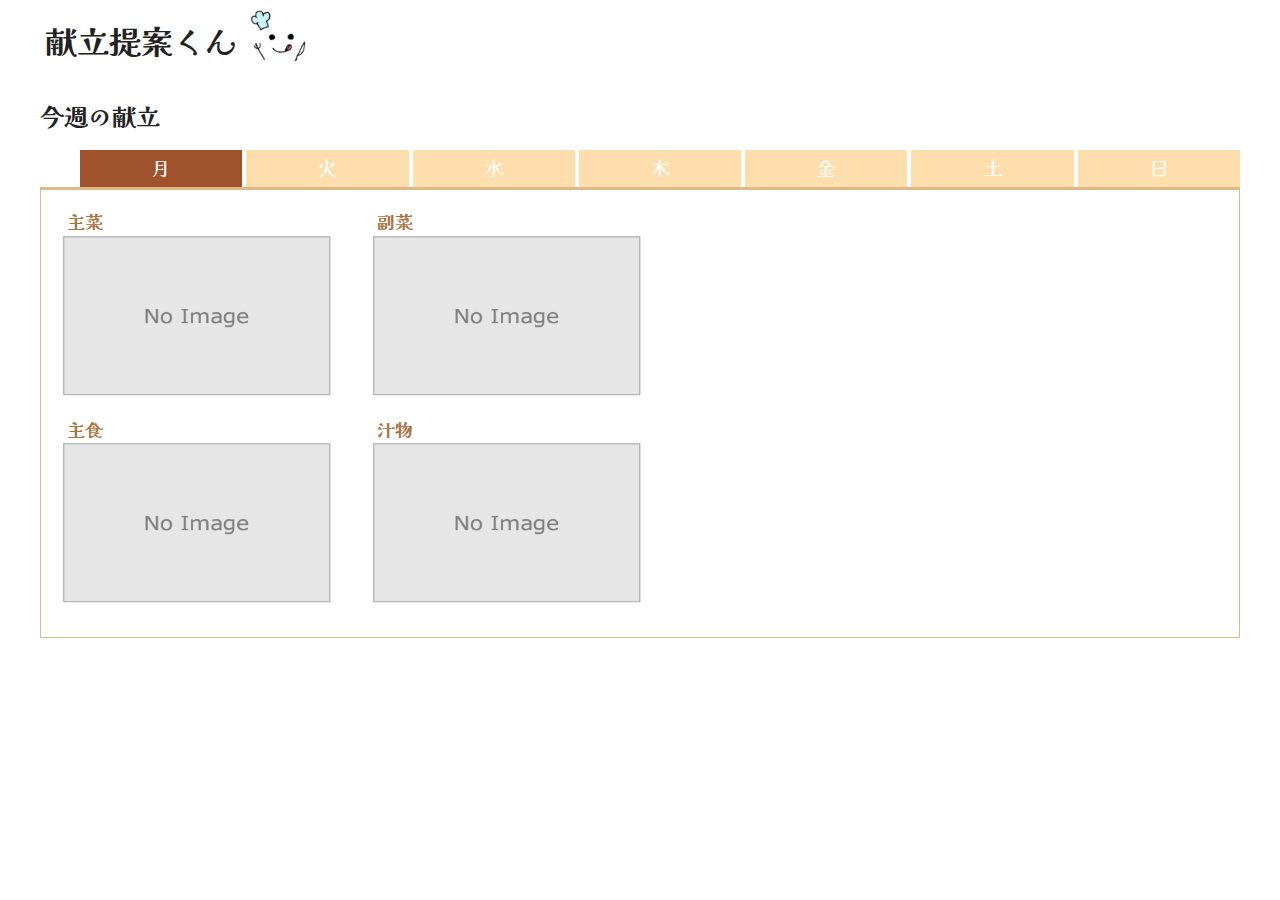
==== kondate_result.html @ a936bcb6 "$ git commit -m"課題着手時ファイル"" ====
<!DOCTYPE html>
<html>

<head>
    <meta charset="utf-8">
    <meta name="viewport" content="width=device-width">
    <script src="js/jquery-2.1.3.min.js"></script>
    <link rel="preconnect" href="https://fonts.googleapis.com">
    <link rel="preconnect" href="https://fonts.gstatic.com" crossorigin>
    <link href="https://fonts.googleapis.com/css2?family=Kaisei+Decol&family=Open+Sans:wght@400;700&display=swap" rel="stylesheet">
    <link rel="stylesheet" href="css/style.css">
    <title>献立提案</title>
</head>

<body>
    <header>
        <div class="header">
            <h1>献立提案くん</h1>
            <img src="img/献立提案くん画像.PNG" alt="献立提案くんアイコン" width="80" height="60">
        </div>
    </header>

    <main>
    
    <h2>今週の献立</h2>
    <div class="wrap-tab">
        <ul id="tab_resultDay" class="resultDay">
            <li class="active">月</li>
            <li>火</li>
            <li>水</li>
            <li>木</li>
            <li>金</li>
            <li>土</li>
            <li>日</li>
        </ul>
    
        <div class="wrap-tab-content">
            <!-- 月曜日の献立 -->
            <div class="tab-content active">
            <section id="result">
                <div class="container">
                    <div class="result__item">
                        <p class="result__item-text">主菜</p>
                        <img src="img/NoImage.png" id="result__thumbnail-mainDish_0" class="result__title-image">
                        <p id="result__title-mainDish_0" class="result__title-text"></p>
                    </div>
                    <div class="result__item">
                        <p class="result__item-text">副菜</p>
                        <img src="img/NoImage.png"  id="result__thumbnail-sideDish_0" class="result__title-image">
                        <p id="result__title-sideDish_0" class="result__title-text"></p>
                    </div>
                    <div class="result__item">
                        <p class="result__item-text">主食</p>
                        <img src="img/NoImage.png"  id="result__thumbnail-stapleFood_0"
                        class="result__title-image">
                        <p id="result__title-stapleFood_0" class="result__title-text"></p>
                    </div>
                    <div class="result__item">
                        <p class="result__item-text">汁物</p>
                        <img src="img/NoImage.png"  id="result__thumbnail-soup_0" class="result__title-image">
                        <p id="result__title-soup_0" class="result__title-text"></p>
                    </div>
                </div>
            </section>
            </div>

            <div class="tab-content">
            <!-- 火曜日の献立 -->
            <section id="result">
                <div class="container">
                    <div class="result__item">
                        <p class="result__item-text">主菜</p>
                        <img src="img/NoImage.png"  id="result__thumbnail-mainDish_1" class="result__title-image">
                        <p id="result__title-mainDish_1" class="result__title-text"></p>
                    </div>
                    <div class="result__item">
                        <p class="result__item-text">副菜</p>
                        <img src="img/NoImage.png"  id="result__thumbnail-sideDish_1" class="result__title-image">
                        <p id="result__title-sideDish_1" class="result__title-text"></p>
                    </div>
                    <div class="result__item">
                        <p class="result__item-text">主食</p>
                        <img src="img/NoImage.png"  id="result__thumbnail-stapleFood_1" class="result__title-image">
                        <p id="result__title-stapleFood_1" class="result__title-text"></p>
                    </div>
                    <div class="result__item">
                        <p class="result__item-text">汁物</p>
                        <img src="img/NoImage.png"  id="result__thumbnail-soup_1" class="result__title-image">
                        <p id="result__title-soup_1" class="result__title-text"></p>
                    </div>
                </div>
            </section>
            </div>
            
            <div class="tab-content">
            <!-- 水曜日の献立 -->
            <section id="result">
                <div class="container">
                    <div class="result__item">
                        <p class="result__item-text">主菜</p>
                        <img src="img/NoImage.png"  id="result__thumbnail-mainDish_2" class="result__title-image">
                        <p id="result__title-mainDish_2" class="result__title-text"></p>
                    </div>
                    <div class="result__item">
                        <p class="result__item-text">副菜</p>
                        <img src="img/NoImage.png"  id="result__thumbnail-sideDish_2" class="result__title-image">
                        <p id="result__title-sideDish_2" class="result__title-text"></p>
                    </div>
                    <div class="result__item">
                        <p class="result__item-text">主食</p>
                        <img src="img/NoImage.png"  id="result__thumbnail-stapleFood_2" class="result__title-image">
                        <p id="result__title-stapleFood_2" class="result__title-text"></p>
                    </div>
                    <div class="result__item">
                        <p class="result__item-text">汁物</p>
                        <img src="img/NoImage.png"  id="result__thumbnail-soup_2" class="result__title-image">
                        <p id="result__title-soup_2" class="result__title-text"></p>
                    </div>
                </div>
            </section>
            </div>
            
            <div class="tab-content">
            <!-- 木曜日の献立 -->
            <section id="result">
                <div class="container">
                    <div class="result__item">
                        <p class="result__item-text">主菜</p>
                        <img src="img/NoImage.png"  id="result__thumbnail-mainDish_3" class="result__title-image">
                        <p id="result__title-mainDish_3" class="result__title-text"></p>
                    </div>
                    <div class="result__item">
                        <p class="result__item-text">副菜</p>
                        <img src="img/NoImage.png"  id="result__thumbnail-sideDish_3" class="result__title-image">
                        <p id="result__title-sideDish_3" class="result__title-text"></p>
                    </div>
                    <div class="result__item">
                        <p class="result__item-text">主食</p>
                        <img src="img/NoImage.png"  id="result__thumbnail-stapleFood_3" class="result__title-image">
                        <p id="result__title-stapleFood_3" class="result__title-text"></p>
                    </div>
                    <div class="result__item">
                        <p class="result__item-text">汁物</p>
                        <img src="img/NoImage.png"  id="result__thumbnail-soup_3" class="result__title-image">
                        <p id="result__title-soup_3" class="result__title-text"></p>
                    </div>
                </div>
            </section>
            </div>

            <div class="tab-content">
            <!-- 金曜日の献立 -->
            <section id="result">
                <div class="container">
                    <div class="result__item">
                        <p class="result__item-text">主菜</p>
                        <img src="img/NoImage.png" id="result__thumbnail-mainDish_4" class="result__title-image">
                        <p id="result__title-mainDish_4" class="result__title-text"></p>
                    </div>
                    <div class="result__item">
                        <p class="result__item-text">副菜</p>
                        <img src="img/NoImage.png" id="result__thumbnail-sideDish_4" class="result__title-image">
                        <p id="result__title-sideDish_4" class="result__title-text"></p>
                    </div>
                    <div class="result__item">
                        <p class="result__item-text">主食</p>
                        <img src="img/NoImage.png" id="result__thumbnail-stapleFood_4" class="result__title-image">
                        <p id="result__title-stapleFood_4" class="result__title-text"></p>
                    </div>
                    <div class="result__item">
                        <p class="result__item-text">汁物</p>
                        <img src="img/NoImage.png" id="result__thumbnail-soup_4" class="result__title-image">
                        <p id="result__title-soup_4" class="result__title-text"></p>
                    </div>
                </div>
            </section>
            </div>
        
            <div class="tab-content">
            <!-- 土曜日の献立 -->
            <section id="result">
                <div class="container">
                    <div class="result__item">
                        <p class="result__item-text">主菜</p>
                        <img src="img/NoImage.png" id="result__thumbnail-mainDish_5" class="result__title-image">
                        <p id="result__title-mainDish_5" class="result__title-text"></p>
                    </div>
                    <div class="result__item">
                        <p class="result__item-text">副菜</p>
                        <img src="img/NoImage.png" id="result__thumbnail-sideDish_5" class="result__title-image">
                        <p id="result__title-sideDish_5" class="result__title-text"></p>
                    </div>
                    <div class="result__item">
                        <p class="result__item-text">主食</p>
                        <img src="img/NoImage.png" id="result__thumbnail-stapleFood_5" class="result__title-image">
                        <p id="result__title-stapleFood_5" class="result__title-text"></p>
                    </div>
                    <div class="result__item">
                        <p class="result__item-text">汁物</p>
                        <img src="img/NoImage.png" id="result__thumbnail-soup_5" class="result__title-image">
                        <p id="result__title-soup_5" class="result__title-text"></p>
                    </div>
                </div>
            </section>
            </div>

            <div class="tab-content">
            <!-- 日曜日の献立 -->
            <section id="result">
                <div class="container">
                    <div class="result__item">
                        <p class="result__item-text">主菜</p>
                        <img src="img/NoImage.png" id="result__thumbnail-mainDish_6" class="result__title-image">
                        <p id="result__title-mainDish_6" class="result__title-text"></p>
                    </div>
                    <div class="result__item">
                        <p class="result__item-text">副菜</p>
                        <img src="img/NoImage.png" id="result__thumbnail-sideDish_6" class="result__title-image">
                        <p id="result__title-sideDish_6" class="result__title-text"></p>
                    </div>
                    <div class="result__item">
                        <p class="result__item-text">主食</p>
                        <img src="img/NoImage.png" id="result__thumbnail-stapleFood_6" class="result__title-image">
                        <p id="result__title-stapleFood_6" class="result__title-text"></p>
                    </div>
                    <div class="result__item">
                        <p class="result__item-text">汁物</p>
                        <img src="img/NoImage.png" id="result__thumbnail-soup_6" class="result__title-image">
                        <p id="result__title-soup_6" class="result__title-text"></p>
                    </div>
                </div>
            </section>
            </div>
        </div>
    </div>
    </main>

    <footer></footer>
    <!-- 必ずjqueryが先 -->
    <script src="https://ajax.googleapis.com/ajax/libs/jquery/3.6.0/jquery.min.js"></script>
    <script src="js/kondate_result.js"></script>
</body>

</html>
---- css/style.css ----
/* ここから下に記載していく */
@charset "utf-8";
html{
    font-size: 62.5%;
    /* scroll-padding: 20px; */
}

body{
    color: #222222;
    font-family: 'Kaisei Decol', serif;
    font-size: 1.6rem;
    width: 1200px;
    margin:auto;
    line-height: 180%;
}

/* header */
.header{
    display: flex;
    gap: 0px 5px;
    padding: 5px;
}

/* 曜日選択 */
.selectDay-wrapper{
    width: 30%; 
    display: flex;
    justify-content: space-between;
}
.selectDay >p{
    width: 40px;
    height: 40px;
    background-color: #ffe4c4;
    border-radius: 50%;
    color: #a0522d;
    font-size: 2.0rem;
    text-align: center;
    line-height: 200%;
    transition: .1s;
}
.selectDay .active{
    background-color: #a0522d;
    color: #fff;
    transition: .1s;
}   

/* タブ */
.wrap-tab{
  overflow: hidden;
}

.resultDay{
  display: flex;
  margin: 0 -2px;
  border-bottom: 3px solid #deb887;
}
.resultDay > li{
  display: block;
  padding: 0.2em 1em;
  margin: 0 2px;
  width: 100%;
  color: #fff;
  text-align: center;
  background: #ffdead;
  box-sizing: border-box;
  cursor: pointer;
  font-size: 2.0rem;
}

.resultDay .active{
  background: #a0522d;
}

.tab-content{
  display: none;
  padding: 1em;
  border-bottom: 1px solid #deb887;
  border-left: 1px solid #deb887;
  border-right: 1px solid #deb887;
}
.tab-content.active{
  display: block;
}


/* input */
.btn_input{
    font-size: 1.8rem;
    font-weight: bold;
    color: bisque;
    text-shadow:1px 1px 0 #A97443, -1px -1px 0 #A97443,
              -1px 1px 0 #A97443, 1px -1px 0 #A97443,
              0px 1px 0 #A97443,  0-1px 0 #A97443,
              -1px 0 0 #A97443, 1px 0 0 #A97443;
    position: relative;
}
.btn{
    width: 200px;
}    
.btn_wrapper{
    position: absolute;
    top: 28%;
    left: 9%;
    transform: translate3d(-50%,-50%,0);
    letter-spacing: 0.1em;
    white-space: nowrap;
    font-size: 3.5rem;
}

/* result */
.section__title-text{
    font-size: 1.8rem;
    font-weight: bold;
}
.result__item{
    width: 300px;
    padding: 1px 5px;
    font-size: 1.8rem;
    font-weight: bold;
}
.container{
    display: flex;
    flex-wrap: wrap;
    padding: 0px 0px;
    width: 620px;
}
.result__title-image{
    width: 270px;
    height: 160px;
}
.result__item-text{
    padding: 0px 5px;
    margin: auto;
    color: #A97443;
}
.result__title-text{
    padding: 5px;
    margin: auto;
    font-weight: bold;
    font-size: 2.0rem;
}
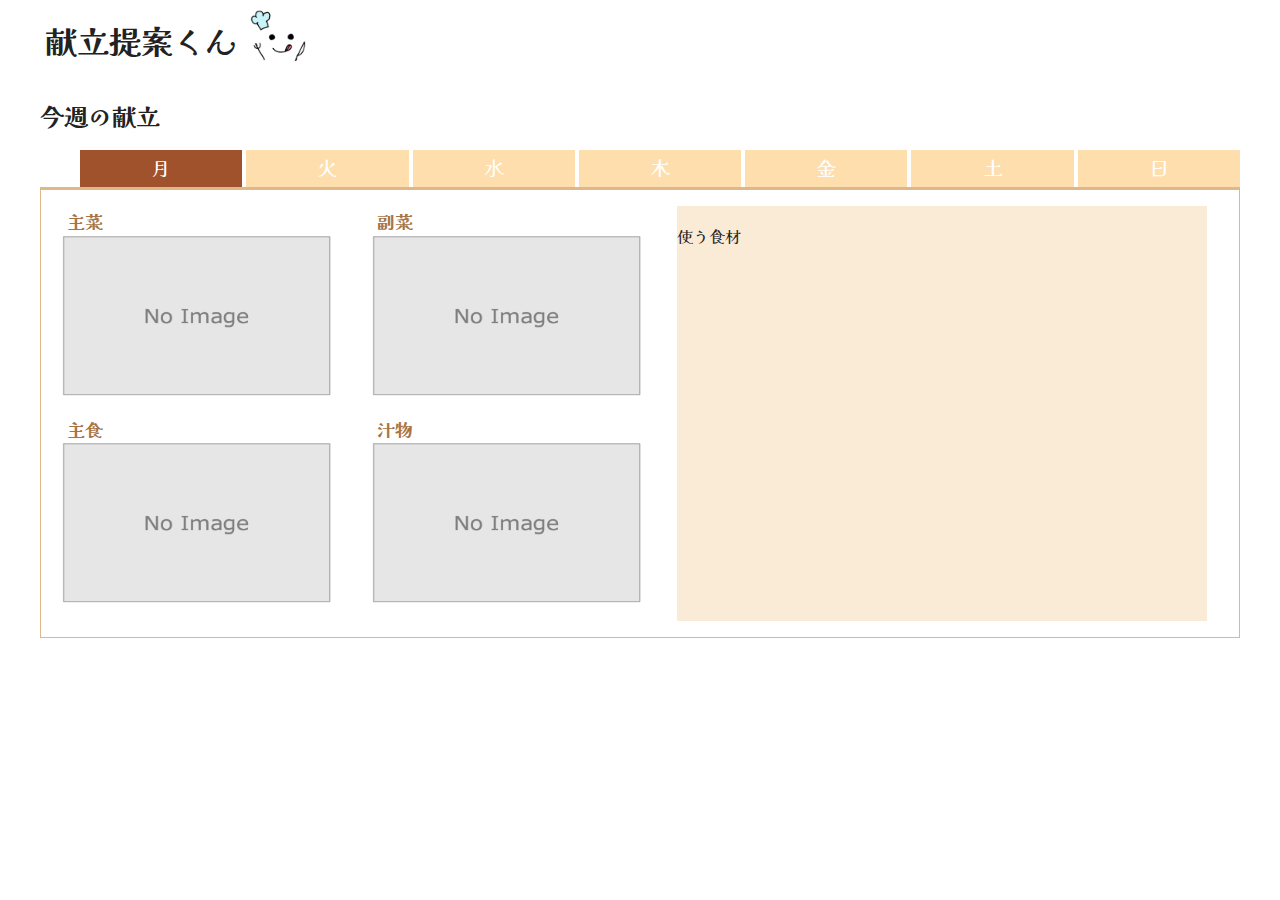
==== commit 6b2d0774: "基本機能回収版" ====
--- a/kondate_result.html
+++ b/kondate_result.html
@@ -35,198 +35,35 @@
         </ul>
     
         <div class="wrap-tab-content">
-            <!-- 月曜日の献立 -->
+            <!-- 各曜日の献立 -->
             <div class="tab-content active">
             <section id="result">
-                <div class="container">
-                    <div class="result__item">
-                        <p class="result__item-text">主菜</p>
-                        <img src="img/NoImage.png" id="result__thumbnail-mainDish_0" class="result__title-image">
-                        <p id="result__title-mainDish_0" class="result__title-text"></p>
+                <div class="wrapper">
+                    <div class="container">
+                        <div class="result__item">
+                            <p class="result__item-text">主菜</p>
+                            <img src="img/mainDish-0.png" id="result__img_mainDish" class="result__title-image">
+                            <p id="result__title_mainDish" class="result__title-text"></p>
+                        </div>
+                        <div class="result__item">
+                            <p class="result__item-text">副菜</p>
+                            <img src="img/sideDish-0.png"  id="result__img_sideDish" class="result__title-image">
+                            <p id="result__title_sideDish" class="result__title-text"></p>
+                        </div>
+                        <div class="result__item">
+                            <p class="result__item-text">主食</p>
+                            <img src="img/stapleFood-0.png"  id="result__img_stapleFood"
+                            class="result__title-image">
+                            <p id="result__title_stapleFood" class="result__title-text"></p>
+                        </div>
+                        <div class="result__item">
+                            <p class="result__item-text">汁物</p>
+                            <img src="img/soup-0.png"  id="result__img_soup" class="result__title-image">
+                            <p id="result__title_soup" class="result__title-text"></p>
+                        </div>
                     </div>
-                    <div class="result__item">
-                        <p class="result__item-text">副菜</p>
-                        <img src="img/NoImage.png"  id="result__thumbnail-sideDish_0" class="result__title-image">
-                        <p id="result__title-sideDish_0" class="result__title-text"></p>
-                    </div>
-                    <div class="result__item">
-                        <p class="result__item-text">主食</p>
-                        <img src="img/NoImage.png"  id="result__thumbnail-stapleFood_0"
-                        class="result__title-image">
-                        <p id="result__title-stapleFood_0" class="result__title-text"></p>
-                    </div>
-                    <div class="result__item">
-                        <p class="result__item-text">汁物</p>
-                        <img src="img/NoImage.png"  id="result__thumbnail-soup_0" class="result__title-image">
-                        <p id="result__title-soup_0" class="result__title-text"></p>
-                    </div>
-                </div>
-            </section>
-            </div>
-
-            <div class="tab-content">
-            <!-- 火曜日の献立 -->
-            <section id="result">
-                <div class="container">
-                    <div class="result__item">
-                        <p class="result__item-text">主菜</p>
-                        <img src="img/NoImage.png"  id="result__thumbnail-mainDish_1" class="result__title-image">
-                        <p id="result__title-mainDish_1" class="result__title-text"></p>
-                    </div>
-                    <div class="result__item">
-                        <p class="result__item-text">副菜</p>
-                        <img src="img/NoImage.png"  id="result__thumbnail-sideDish_1" class="result__title-image">
-                        <p id="result__title-sideDish_1" class="result__title-text"></p>
-                    </div>
-                    <div class="result__item">
-                        <p class="result__item-text">主食</p>
-                        <img src="img/NoImage.png"  id="result__thumbnail-stapleFood_1" class="result__title-image">
-                        <p id="result__title-stapleFood_1" class="result__title-text"></p>
-                    </div>
-                    <div class="result__item">
-                        <p class="result__item-text">汁物</p>
-                        <img src="img/NoImage.png"  id="result__thumbnail-soup_1" class="result__title-image">
-                        <p id="result__title-soup_1" class="result__title-text"></p>
-                    </div>
-                </div>
-            </section>
-            </div>
-            
-            <div class="tab-content">
-            <!-- 水曜日の献立 -->
-            <section id="result">
-                <div class="container">
-                    <div class="result__item">
-                        <p class="result__item-text">主菜</p>
-                        <img src="img/NoImage.png"  id="result__thumbnail-mainDish_2" class="result__title-image">
-                        <p id="result__title-mainDish_2" class="result__title-text"></p>
-                    </div>
-                    <div class="result__item">
-                        <p class="result__item-text">副菜</p>
-                        <img src="img/NoImage.png"  id="result__thumbnail-sideDish_2" class="result__title-image">
-                        <p id="result__title-sideDish_2" class="result__title-text"></p>
-                    </div>
-                    <div class="result__item">
-                        <p class="result__item-text">主食</p>
-                        <img src="img/NoImage.png"  id="result__thumbnail-stapleFood_2" class="result__title-image">
-                        <p id="result__title-stapleFood_2" class="result__title-text"></p>
-                    </div>
-                    <div class="result__item">
-                        <p class="result__item-text">汁物</p>
-                        <img src="img/NoImage.png"  id="result__thumbnail-soup_2" class="result__title-image">
-                        <p id="result__title-soup_2" class="result__title-text"></p>
-                    </div>
-                </div>
-            </section>
-            </div>
-            
-            <div class="tab-content">
-            <!-- 木曜日の献立 -->
-            <section id="result">
-                <div class="container">
-                    <div class="result__item">
-                        <p class="result__item-text">主菜</p>
-                        <img src="img/NoImage.png"  id="result__thumbnail-mainDish_3" class="result__title-image">
-                        <p id="result__title-mainDish_3" class="result__title-text"></p>
-                    </div>
-                    <div class="result__item">
-                        <p class="result__item-text">副菜</p>
-                        <img src="img/NoImage.png"  id="result__thumbnail-sideDish_3" class="result__title-image">
-                        <p id="result__title-sideDish_3" class="result__title-text"></p>
-                    </div>
-                    <div class="result__item">
-                        <p class="result__item-text">主食</p>
-                        <img src="img/NoImage.png"  id="result__thumbnail-stapleFood_3" class="result__title-image">
-                        <p id="result__title-stapleFood_3" class="result__title-text"></p>
-                    </div>
-                    <div class="result__item">
-                        <p class="result__item-text">汁物</p>
-                        <img src="img/NoImage.png"  id="result__thumbnail-soup_3" class="result__title-image">
-                        <p id="result__title-soup_3" class="result__title-text"></p>
-                    </div>
-                </div>
-            </section>
-            </div>
-
-            <div class="tab-content">
-            <!-- 金曜日の献立 -->
-            <section id="result">
-                <div class="container">
-                    <div class="result__item">
-                        <p class="result__item-text">主菜</p>
-                        <img src="img/NoImage.png" id="result__thumbnail-mainDish_4" class="result__title-image">
-                        <p id="result__title-mainDish_4" class="result__title-text"></p>
-                    </div>
-                    <div class="result__item">
-                        <p class="result__item-text">副菜</p>
-                        <img src="img/NoImage.png" id="result__thumbnail-sideDish_4" class="result__title-image">
-                        <p id="result__title-sideDish_4" class="result__title-text"></p>
-                    </div>
-                    <div class="result__item">
-                        <p class="result__item-text">主食</p>
-                        <img src="img/NoImage.png" id="result__thumbnail-stapleFood_4" class="result__title-image">
-                        <p id="result__title-stapleFood_4" class="result__title-text"></p>
-                    </div>
-                    <div class="result__item">
-                        <p class="result__item-text">汁物</p>
-                        <img src="img/NoImage.png" id="result__thumbnail-soup_4" class="result__title-image">
-                        <p id="result__title-soup_4" class="result__title-text"></p>
-                    </div>
-                </div>
-            </section>
-            </div>
-        
-            <div class="tab-content">
-            <!-- 土曜日の献立 -->
-            <section id="result">
-                <div class="container">
-                    <div class="result__item">
-                        <p class="result__item-text">主菜</p>
-                        <img src="img/NoImage.png" id="result__thumbnail-mainDish_5" class="result__title-image">
-                        <p id="result__title-mainDish_5" class="result__title-text"></p>
-                    </div>
-                    <div class="result__item">
-                        <p class="result__item-text">副菜</p>
-                        <img src="img/NoImage.png" id="result__thumbnail-sideDish_5" class="result__title-image">
-                        <p id="result__title-sideDish_5" class="result__title-text"></p>
-                    </div>
-                    <div class="result__item">
-                        <p class="result__item-text">主食</p>
-                        <img src="img/NoImage.png" id="result__thumbnail-stapleFood_5" class="result__title-image">
-                        <p id="result__title-stapleFood_5" class="result__title-text"></p>
-                    </div>
-                    <div class="result__item">
-                        <p class="result__item-text">汁物</p>
-                        <img src="img/NoImage.png" id="result__thumbnail-soup_5" class="result__title-image">
-                        <p id="result__title-soup_5" class="result__title-text"></p>
-                    </div>
-                </div>
-            </section>
-            </div>
-
-            <div class="tab-content">
-            <!-- 日曜日の献立 -->
-            <section id="result">
-                <div class="container">
-                    <div class="result__item">
-                        <p class="result__item-text">主菜</p>
-                        <img src="img/NoImage.png" id="result__thumbnail-mainDish_6" class="result__title-image">
-                        <p id="result__title-mainDish_6" class="result__title-text"></p>
-                    </div>
-                    <div class="result__item">
-                        <p class="result__item-text">副菜</p>
-                        <img src="img/NoImage.png" id="result__thumbnail-sideDish_6" class="result__title-image">
-                        <p id="result__title-sideDish_6" class="result__title-text"></p>
-                    </div>
-                    <div class="result__item">
-                        <p class="result__item-text">主食</p>
-                        <img src="img/NoImage.png" id="result__thumbnail-stapleFood_6" class="result__title-image">
-                        <p id="result__title-stapleFood_6" class="result__title-text"></p>
-                    </div>
-                    <div class="result__item">
-                        <p class="result__item-text">汁物</p>
-                        <img src="img/NoImage.png" id="result__thumbnail-soup_6" class="result__title-image">
-                        <p id="result__title-soup_6" class="result__title-text"></p>
+                    <div class="container__Ingredient">
+                        <p>使う食材</p>
                     </div>
                 </div>
             </section>
--- a/css/style.css
+++ b/css/style.css
@@ -2,7 +2,6 @@
 @charset "utf-8";
 html{
     font-size: 62.5%;
-    /* scroll-padding: 20px; */
 }
 
 body{
@@ -118,6 +117,10 @@
     font-size: 1.8rem;
     font-weight: bold;
 }
+.wrapper{
+    display: flex;
+    flex-wrap: wrap;
+}
 .container{
     display: flex;
     flex-wrap: wrap;
@@ -139,4 +142,8 @@
     font-weight: bold;
     font-size: 2.0rem;
 }
+.container__Ingredient{
+    background-color: #faebd7;
+    width: 530px;
+}
 
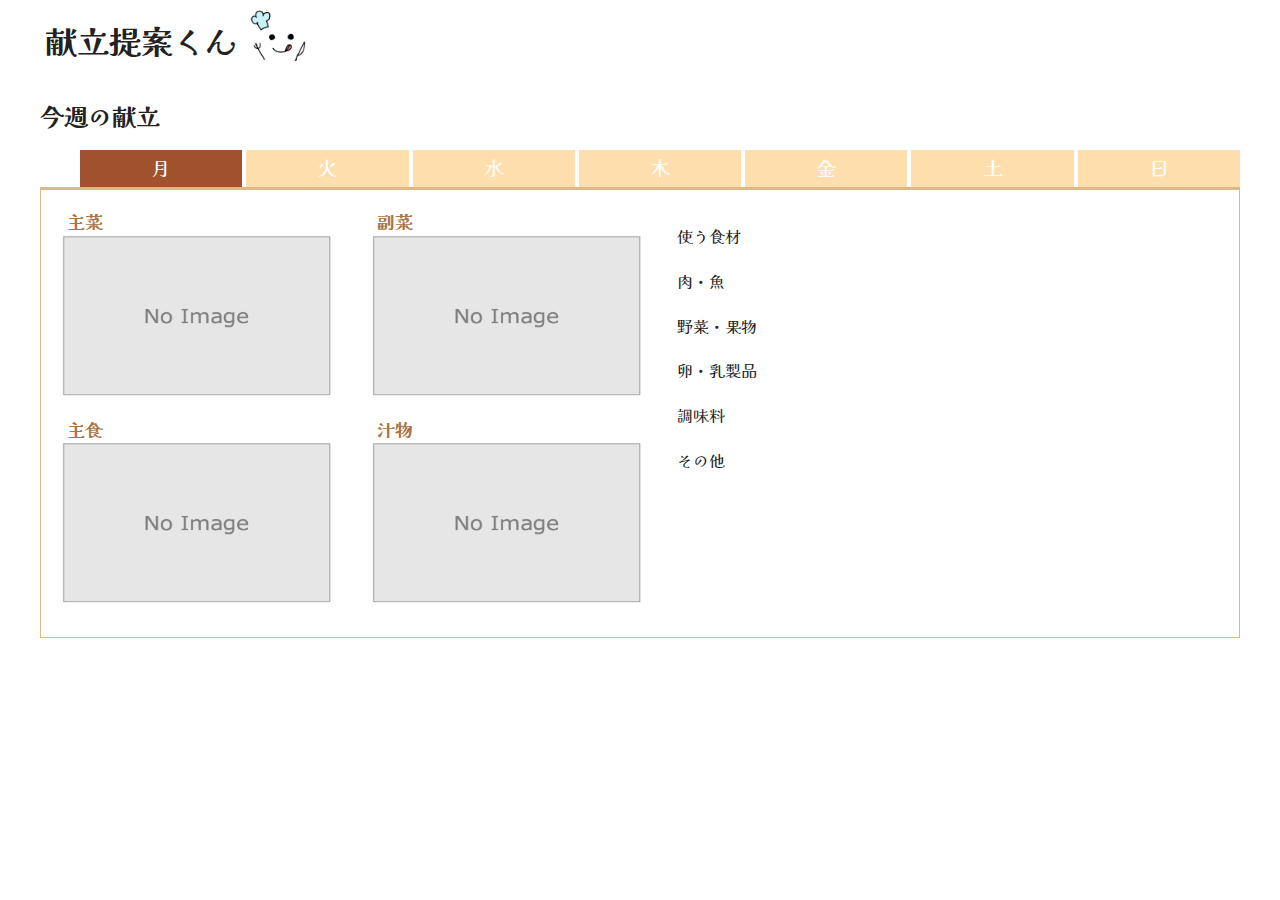
==== commit c5a8592b: "third commit" ====
--- a/kondate_result.html
+++ b/kondate_result.html
@@ -62,8 +62,13 @@
                             <p id="result__title_soup" class="result__title-text"></p>
                         </div>
                     </div>
-                    <div class="container__Ingredient">
+                    <div class="container__ingredient">
                         <p>使う食材</p>
+                        <p>肉・魚</p> <!--meatandfish-->
+                        <p>野菜・果物</p> <!--veg-->
+                        <p>卵・乳製品</p> <!--dairyandmilk-->
+                        <p>調味料</p> <!--spice-->
+                        <p>その他</p> <!--other-->
                     </div>
                 </div>
             </section>
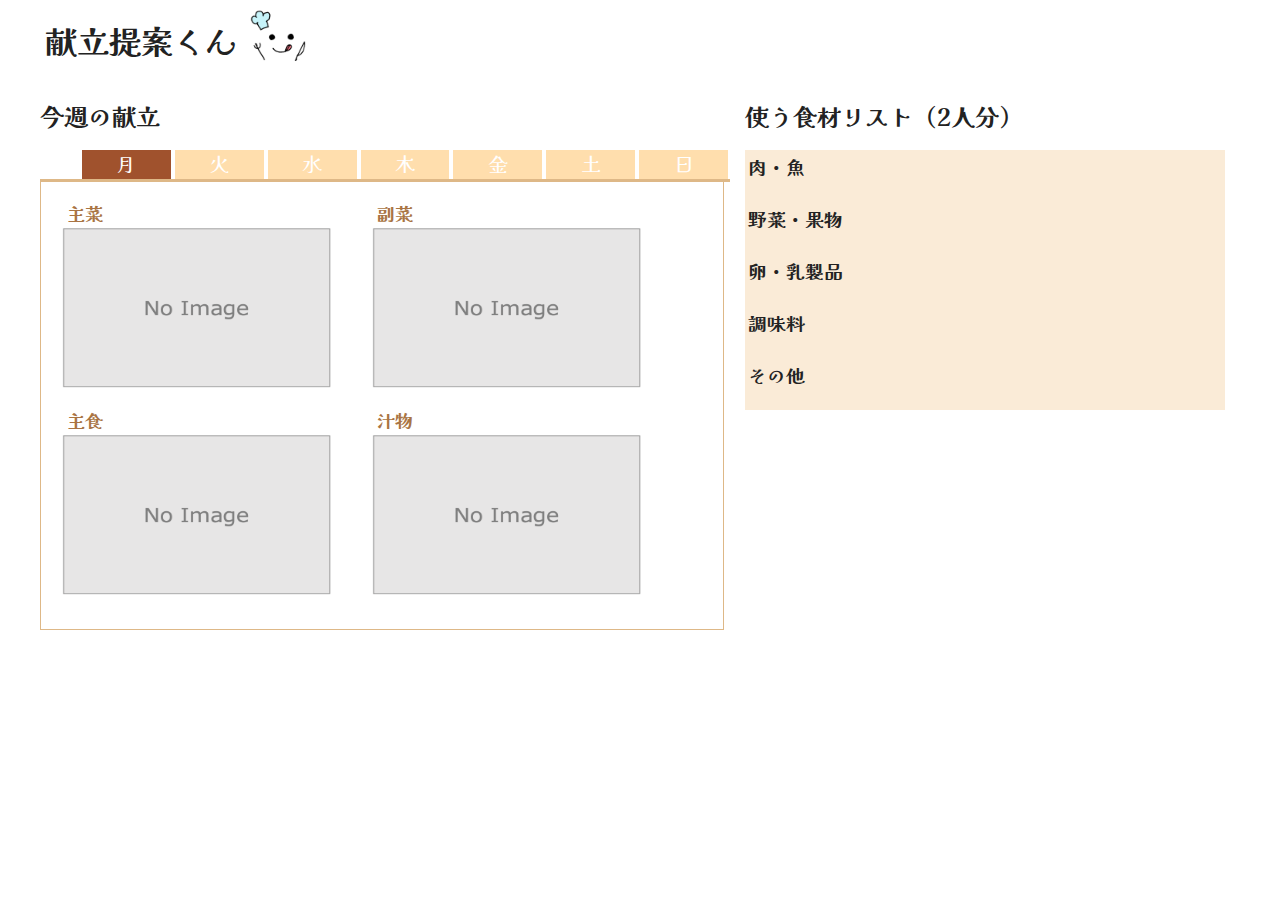
==== commit 36a925ba: "課題提出版" ====
--- a/kondate_result.html
+++ b/kondate_result.html
@@ -21,57 +21,67 @@
     </header>
 
     <main>
+
     
-    <h2>今週の献立</h2>
-    <div class="wrap-tab">
-        <ul id="tab_resultDay" class="resultDay">
-            <li class="active">月</li>
-            <li>火</li>
-            <li>水</li>
-            <li>木</li>
-            <li>金</li>
-            <li>土</li>
-            <li>日</li>
-        </ul>
-    
-        <div class="wrap-tab-content">
-            <!-- 各曜日の献立 -->
-            <div class="tab-content active">
-            <section id="result">
-                <div class="wrapper">
-                    <div class="container">
-                        <div class="result__item">
-                            <p class="result__item-text">主菜</p>
-                            <img src="img/mainDish-0.png" id="result__img_mainDish" class="result__title-image">
-                            <p id="result__title_mainDish" class="result__title-text"></p>
-                        </div>
-                        <div class="result__item">
-                            <p class="result__item-text">副菜</p>
-                            <img src="img/sideDish-0.png"  id="result__img_sideDish" class="result__title-image">
-                            <p id="result__title_sideDish" class="result__title-text"></p>
-                        </div>
-                        <div class="result__item">
-                            <p class="result__item-text">主食</p>
-                            <img src="img/stapleFood-0.png"  id="result__img_stapleFood"
-                            class="result__title-image">
-                            <p id="result__title_stapleFood" class="result__title-text"></p>
-                        </div>
-                        <div class="result__item">
-                            <p class="result__item-text">汁物</p>
-                            <img src="img/soup-0.png"  id="result__img_soup" class="result__title-image">
-                            <p id="result__title_soup" class="result__title-text"></p>
-                        </div>
+    <div class="all-wrapper">
+        <div class="unit_kondate">    
+            <h2 class="title_kondate">今週の献立</h2>
+            <div class="wrap-tab">
+                <ul id="tab_resultDay" class="resultDay">
+                    <li class="active">月</li>
+                    <li>火</li>
+                    <li>水</li>
+                    <li>木</li>
+                    <li>金</li>
+                    <li>土</li>
+                    <li>日</li>
+                </ul>
+                
+                <!-- 各曜日の献立 -->
+                <div class="tab-content active">
+                <section id="result">
+                    <div class="wrapper">
+                        <div class="container">
+                            <div class="result__item">
+                                <p class="result__item-text">主菜</p>
+                                <img src="img/mainDish-0.png" id="result__img_mainDish" class="result__title-image">
+                                <p id="result__title_mainDish" class="result__title-text"></p>
+                            </div>
+                            <div class="result__item">
+                                <p class="result__item-text">副菜</p>
+                                <img src="img/sideDish-0.png"  id="result__img_sideDish" class="result__title-image">
+                                <p id="result__title_sideDish" class="result__title-text"></p>
+                            </div>
+                            <div class="result__item">
+                                <p class="result__item-text">主食</p>
+                                <img src="img/stapleFood-0.png"  id="result__img_stapleFood"
+                                class="result__title-image">
+                                <p id="result__title_stapleFood" class="result__title-text"></p>
+                            </div>
+                            <div class="result__item">
+                                <p class="result__item-text">汁物</p>
+                                <img src="img/soup-0.png"  id="result__img_soup" class="result__title-image">
+                                <p id="result__title_soup" class="result__title-text"></p>
+                            </div>
+                        </div>  
                     </div>
-                    <div class="container__ingredient">
-                        <p>使う食材</p>
-                        <p>肉・魚</p> <!--meatandfish-->
-                        <p>野菜・果物</p> <!--veg-->
-                        <p>卵・乳製品</p> <!--dairyandmilk-->
-                        <p>調味料</p> <!--spice-->
-                        <p>その他</p> <!--other-->
-                    </div>
+                </section>
                 </div>
-            </section>
+            </div>   
+        </div>
+        <div class="unit_list">
+            <h2 class="title_list">使う食材リスト（2人分）</h2>
+            <div class="container__ingredient">
+                <h3 class="ingr1">肉・魚</h3>
+                <ul class="ingr1-list"></ul>
+                <h3 class="ingr2">野菜・果物</h3>
+                <ul class="ingr2-list"></ul>
+                <h3 class="ingr3">卵・乳製品</h3>
+                <ul class="ingr3-list"></ul>
+                <h3 class="ingr4">調味料</h3> 
+                <ul class="ingr4-list"></ul>
+                <h3 class="ingr5">その他</h3> 
+                <ul class="ingr5-list"></ul>
             </div>
         </div>
     </div>
--- a/css/style.css
+++ b/css/style.css
@@ -43,45 +43,6 @@
     transition: .1s;
 }   
 
-/* タブ */
-.wrap-tab{
-  overflow: hidden;
-}
-
-.resultDay{
-  display: flex;
-  margin: 0 -2px;
-  border-bottom: 3px solid #deb887;
-}
-.resultDay > li{
-  display: block;
-  padding: 0.2em 1em;
-  margin: 0 2px;
-  width: 100%;
-  color: #fff;
-  text-align: center;
-  background: #ffdead;
-  box-sizing: border-box;
-  cursor: pointer;
-  font-size: 2.0rem;
-}
-
-.resultDay .active{
-  background: #a0522d;
-}
-
-.tab-content{
-  display: none;
-  padding: 1em;
-  border-bottom: 1px solid #deb887;
-  border-left: 1px solid #deb887;
-  border-right: 1px solid #deb887;
-}
-.tab-content.active{
-  display: block;
-}
-
-
 /* input */
 .btn_input{
     font-size: 1.8rem;
@@ -107,6 +68,29 @@
 }
 
 /* result */
+.all-wrapper{
+    display: flex;
+    flex-wrap: wrap;
+    gap: 5px;
+}
+.unit_kondate{
+    display: flex;
+    flex-wrap: wrap;
+    width: 700px;
+}
+.unit_list{
+    display: flex;
+    flex-wrap: wrap;
+    width: 480px;
+}
+.title_kondate{
+    width: 650px;
+    margin: 15px, 0, 15px, 0;
+}
+.title_list{
+    width: 480px;
+    margin: 15px, 0, 15px, 0;
+}
 .section__title-text{
     font-size: 1.8rem;
     font-weight: bold;
@@ -142,8 +126,68 @@
     font-weight: bold;
     font-size: 2.0rem;
 }
-.container__Ingredient{
+.container__ingredient{
     background-color: #faebd7;
-    width: 530px;
+    width: 480px;
+}
+.container__ingredient >h3{
+    padding: 3px;
+    height: 30px;
+    margin: 0px;
 }
 
+.wrapper__ingredient{
+    display: flex;
+    margin: 0px;
+    padding: 1px;
+    height: 20px;
+    font-size: 1.4rem;
+}
+.wrapper__ingredient >p{
+    margin: 0;
+    padding: 0;
+}
+
+/* タブ */
+.wrap-tab{
+overflow: hidden;
+position: absolute;
+top: 150px;
+margin: 0px;
+}
+
+.resultDay{
+display: flex;
+padding: 0, 0, 0, 0px;
+margin: 0px;
+border-bottom: 3px solid #deb887;
+width: 650px;
+}
+.resultDay > li{
+display: block;
+padding: 0px;
+margin: 0 2px;
+width: 100%;
+color: #fff;
+text-align: center;
+background: #ffdead;
+box-sizing: border-box;
+cursor: pointer;
+font-size: 2.0rem;
+}
+
+.resultDay .active{
+background: #a0522d;
+}
+
+.tab-content{
+display: none;
+padding: 1em;
+border-bottom: 1px solid #deb887;
+border-left: 1px solid #deb887;
+border-right: 1px solid #deb887;
+}
+.tab-content.active{
+display: block;
+width: 650px;
+}
